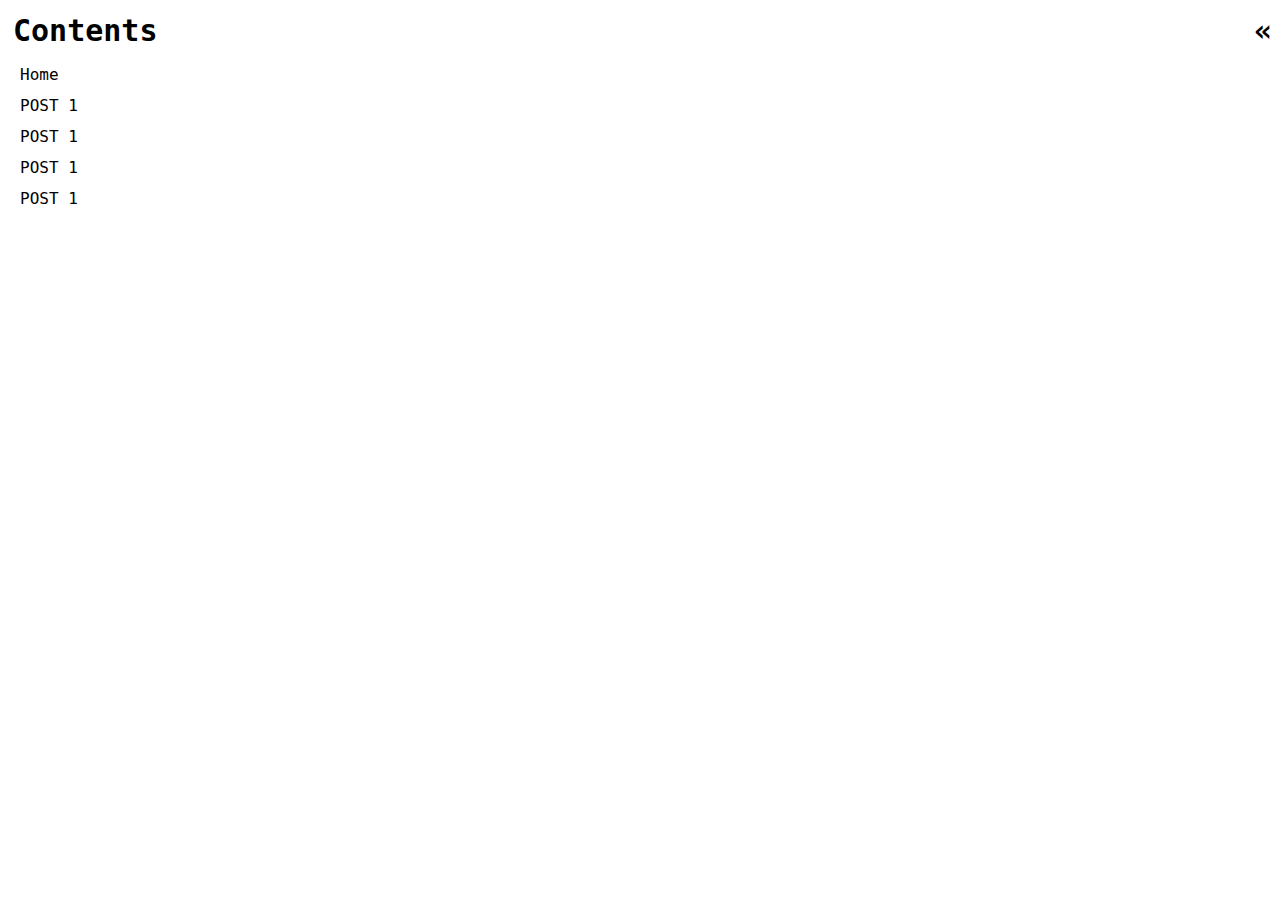
==== contents.html @ 01a61c01 "added post kinda" ====
<!DOCTYPE html>
<html lang="en">
  <head>
    <meta charset="UTF-8">
    <meta name="viewport" content="width=device-width, initial-scale=1.0">
    <meta http-equiv="X-UA-Compatible" content="ie=edge">
    <title>Contents</title>
    <link rel="stylesheet" href="styles.css">
  </head>
  <body id="contentBody">
    <header class="headerContainer">
      <a id="contentHeader">Contents</a>
      <a id="sideBarBtn" onclick="openCloseBar()"> &#171;</a>
    </header>

    <table id="myContent" style="align-content: left; overflow: hidden;">
        <tr>
          <td>
            <a id="contentItem" href="home.html" target="main">Home</a>
          </td>
        </tr>
        <tr>
          <td>
            <a id="contentItem" href="./posts/testPost1.html" target="main">POST 1</a>
          </td>
        </tr>
        <tr>
          <td>
            <a id="contentItem" href="./posts/testPost1.html" target="main">POST 1</a>
          </td>
        </tr>
        <tr>
          <td>
            <a id="contentItem" href="./posts/testPost2.html" target="main">POST 1</a>
          </td>
        </tr>
        <tr>
          <td>
            <a id="contentItem" href="./posts/testPost1.html" target="main">POST 1</a>
          </td>
        </tr>
    </table>
    <script src="scripts.js"></script>

  </body>
</html>
---- styles.css ----
* {
    font-family: "Ubuntu Mono", monospace;
}

/* Index Page */

#indexBody {
    position: fixed; 
    top: 0; 
    bottom: 0;
    right: 0;
    left: 0;
    margin: 0;
    max-width: 100vw;
    max-height: 100vh;
    overflow: hidden;
    border: solid 2px;
}

#indexHeader {
    margin: 0;
    height: 5%;
    min-height: 35px;
    z-index: 1000;
    overflow: hidden;
}

#headerTitle {
    padding: 15px;
    height: 20px;
    font-size: 25px;
    font-weight: 1000;
}

.mainContainer {
    display: flex;
    height: 95%;
    z-index: 1000;
    
    /* border: blue solid; */
}

#contentScreen {
    position: relative;
    align-items: right;
    justify-content: left;
    min-width: 200px;
    width: 200px;
    height: 100%;
}

#postScreen {
    position: relative;
    align-items: right;
    width: 100vw; 
    height: 100%;
}


/* Contents Page */
#contentBody {
    overflow: auto;
}

#sideBarBtn {
    padding: 0px 0px 5px 0px;
    margin-left: auto; 
    margin-right: 0;
}

#sideBarBtn:hover {
    color: rgb(105, 105, 105);
    cursor: pointer;
}

.headerContainer {
    display: flex; 
    justify-content: flex-end;
    padding: 5px 0px 5px 5px;
    font-size: 30px;
    font-weight: 900;
}

#myContent {
    padding: 0px 5px;
    text-decoration: none;
    color: black;
}

#contentItem {
    text-decoration: none; /* Removes the underline */
    color: black;
}

#contentItem:hover {
    color: rgb(105, 105, 105);
}

td, th {
    padding: 5px; 
}
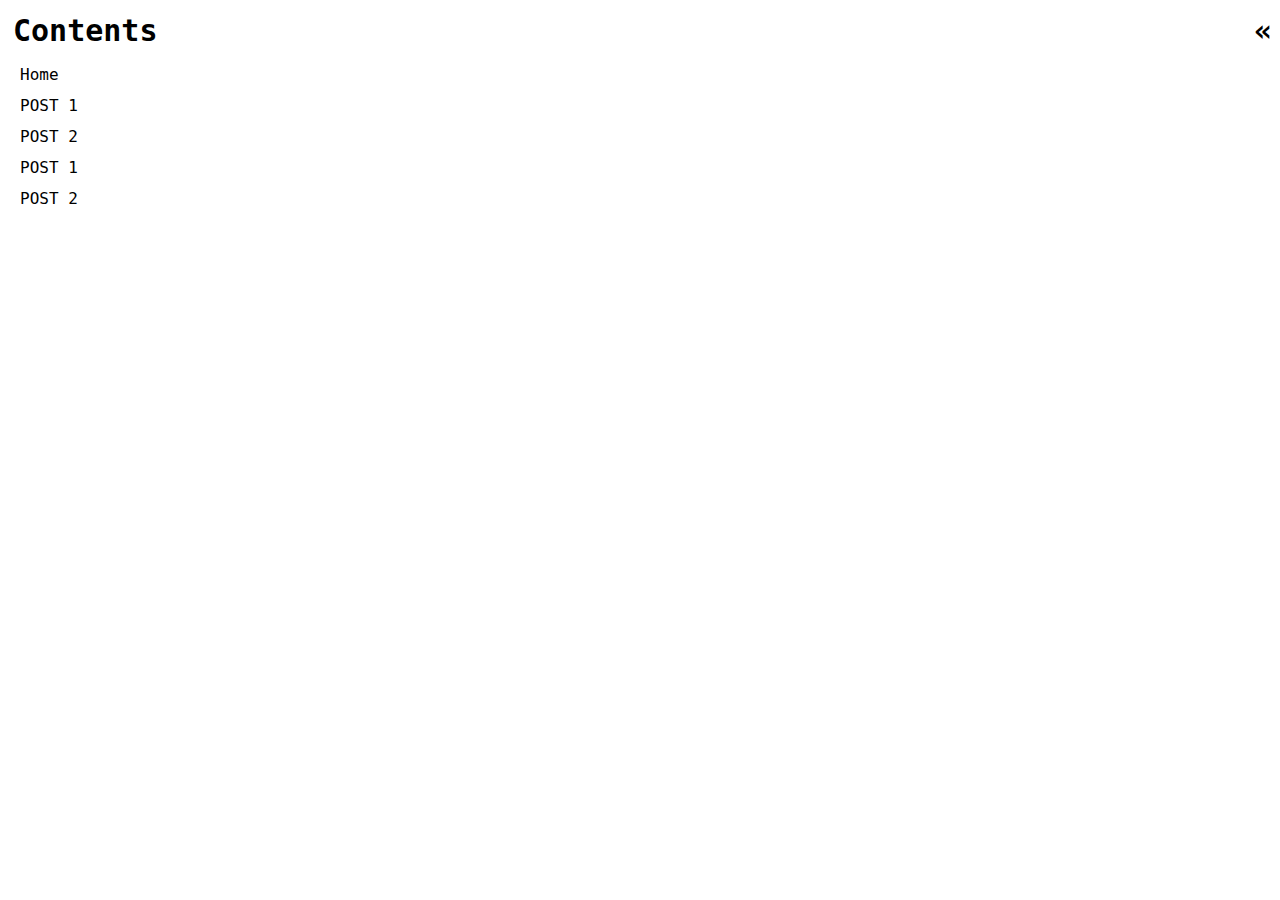
==== commit d1c03ade: "better formatting" ====
--- a/contents.html
+++ b/contents.html
@@ -26,12 +26,7 @@
         </tr>
         <tr>
           <td>
-            <a id="contentItem" href="./posts/testPost1.html" target="main">POST 1</a>
-          </td>
-        </tr>
-        <tr>
-          <td>
-            <a id="contentItem" href="./posts/testPost2.html" target="main">POST 1</a>
+            <a id="contentItem" href="./posts/testPost2.html" target="main">POST 2</a>
           </td>
         </tr>
         <tr>
@@ -39,6 +34,11 @@
             <a id="contentItem" href="./posts/testPost1.html" target="main">POST 1</a>
           </td>
         </tr>
+        <tr>
+          <td>
+            <a id="contentItem" href="./posts/testPost2.html" target="main">POST 2</a>
+          </td>
+        </tr>
     </table>
     <script src="scripts.js"></script>
 
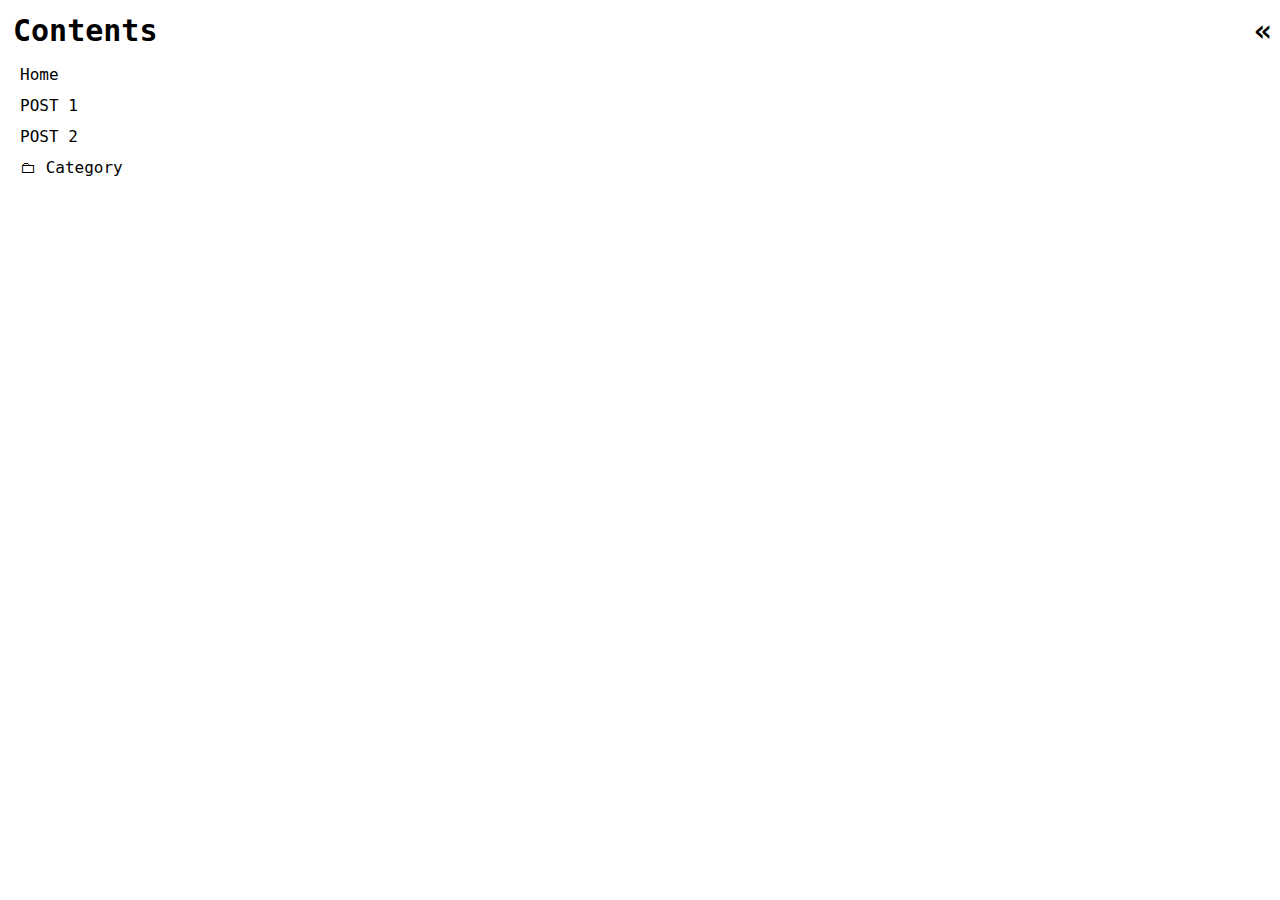
==== commit 75e604b0: "better layout working on categories" ====
--- a/contents.html
+++ b/contents.html
@@ -31,12 +31,8 @@
         </tr>
         <tr>
           <td>
-            <a id="contentItem" href="./posts/testPost1.html" target="main">POST 1</a>
-          </td>
-        </tr>
-        <tr>
-          <td>
-            <a id="contentItem" href="./posts/testPost2.html" target="main">POST 2</a>
+            <a id="categoryItem" href="./posts/testPost1.html" target="main">&#128448; Category</a>
+
           </td>
         </tr>
     </table>
--- a/styles.css
+++ b/styles.css
@@ -18,6 +18,7 @@
 }
 
 #indexHeader {
+    position: relative;
     margin: 0;
     height: 5%;
     min-height: 35px;
@@ -26,8 +27,13 @@
 }
 
 #headerTitle {
-    padding: 15px;
-    height: 20px;
+    margin: 0;
+    position: absolute;
+    top: 50%;
+    -ms-transform: translateY(-50%);
+    transform: translateY(-50%);
+    padding: 15px 15px 15px 15px;
+    height: 30px;
     font-size: 25px;
     font-weight: 1000;
 }
@@ -68,11 +74,6 @@
     margin-right: 0;
 }
 
-#sideBarBtn:hover {
-    color: rgb(105, 105, 105);
-    cursor: pointer;
-}
-
 .headerContainer {
     display: flex; 
     justify-content: flex-end;
@@ -92,8 +93,16 @@
     color: black;
 }
 
-#contentItem:hover {
+#sideBarBtn:hover, #headerTitle:hover, 
+#contentItem:hover, #categoryItem:hover{
     color: rgb(105, 105, 105);
+    cursor: pointer;
+}
+
+#categoryItem {
+    text-decoration: none; /* Removes the underline */
+    color: black;
+    font-weight: 500;
 }
 
 td, th {
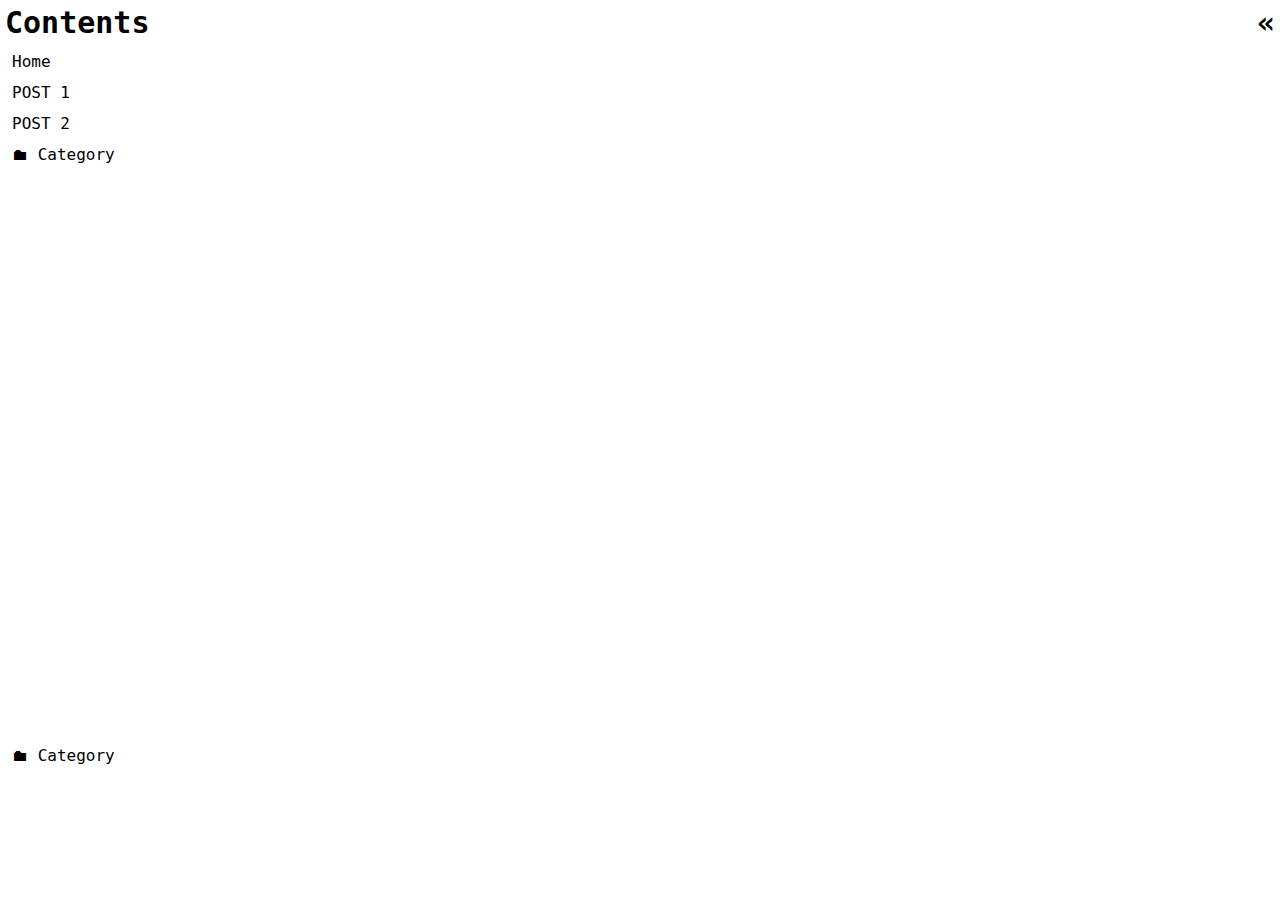
==== commit a187cea7: "better layout" ====
--- a/contents.html
+++ b/contents.html
@@ -31,12 +31,19 @@
         </tr>
         <tr>
           <td>
-            <a id="categoryItem" href="./posts/testPost1.html" target="main">&#128448; Category</a>
+            <a id="categoryItem" href="./posts/testPost1.html" target="main">🖿 Category</a>
 
+          </td>
+        </tr>
+        <tr>
+
+          <td>
+            <br><br><br><br><br><br><br><br><br><br><br>
+            <br><br><br><br><br><br><br><br><br><br><br><br><br><br><br><br><br><br><br>
+            <a id="categoryItem" href="./posts/testPost1.html" target="main">🖿 Category</a>
           </td>
         </tr>
     </table>
     <script src="scripts.js"></script>
-
   </body>
 </html>
--- a/styles.css
+++ b/styles.css
@@ -11,19 +11,21 @@
     right: 0;
     left: 0;
     margin: 0;
-    max-width: 100vw;
-    max-height: 100vh;
+    max-width: 100%;
+    max-height: 100%;
     overflow: hidden;
-    border: solid 2px;
+    /* border: solid 2px; */
 }
 
 #indexHeader {
+    display: flex;
     position: relative;
     margin: 0;
     height: 5%;
-    min-height: 35px;
+    min-height: 30px;
     z-index: 1000;
     overflow: hidden;
+    outline:black solid 1px;
 }
 
 #headerTitle {
@@ -32,9 +34,8 @@
     top: 50%;
     -ms-transform: translateY(-50%);
     transform: translateY(-50%);
-    padding: 15px 15px 15px 15px;
-    height: 30px;
-    font-size: 25px;
+    padding: 5px 5px 5px 5px;
+    font-size: 20px;
     font-weight: 1000;
 }
 
@@ -42,8 +43,7 @@
     display: flex;
     height: 95%;
     z-index: 1000;
-    
-    /* border: blue solid; */
+    outline:black solid 1px;
 }
 
 #contentScreen {
@@ -53,25 +53,33 @@
     min-width: 200px;
     width: 200px;
     height: 100%;
+    outline:black solid 1px;
 }
 
 #postScreen {
     position: relative;
     align-items: right;
-    width: 100vw; 
+    width: 100%; 
     height: 100%;
+    outline:black solid 1px;
 }
 
 
 /* Contents Page */
+
 #contentBody {
     overflow: auto;
+    margin:0;
+}
+
+#contentHeader {
+    opacity: 1;
 }
 
 #sideBarBtn {
-    padding: 0px 0px 5px 0px;
+    padding-right: 5px;
     margin-left: auto; 
-    margin-right: 0;
+    /* margin-right: 0; */
 }
 
 .headerContainer {
@@ -87,10 +95,17 @@
     text-decoration: none;
     color: black;
 }
+/* TEST */
+/* TEST */
 
 #contentItem {
     text-decoration: none; /* Removes the underline */
     color: black;
+}
+
+#contentHeader {
+    padding: 0px 5px 0px 0px;
+    overflow:hidden;
 }
 
 #sideBarBtn:hover, #headerTitle:hover, 
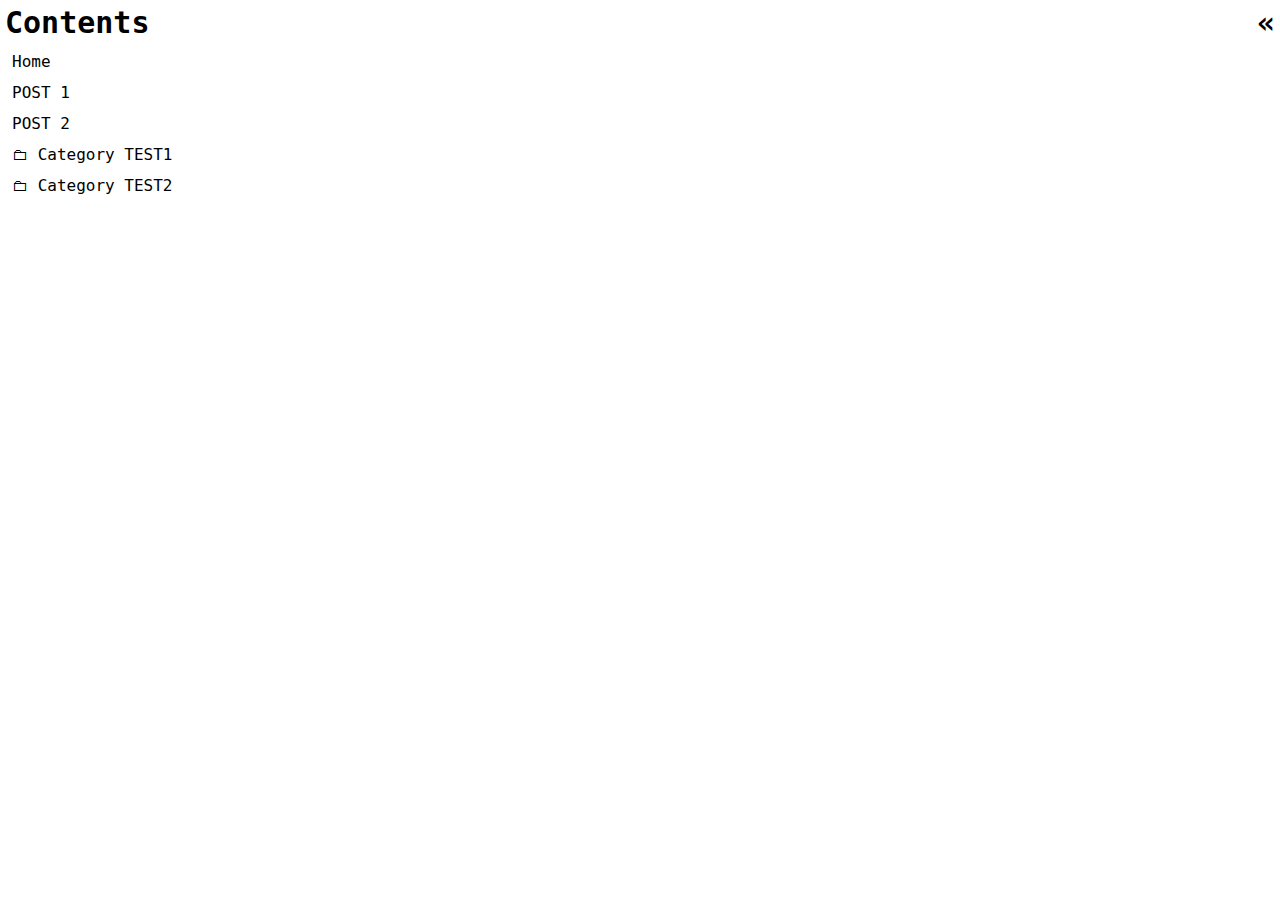
==== commit 76fe9265: "added directories wow" ====
--- a/contents.html
+++ b/contents.html
@@ -10,7 +10,7 @@
   <body id="contentBody">
     <header class="headerContainer">
       <a id="contentHeader">Contents</a>
-      <a id="sideBarBtn" onclick="openCloseBar()"> &#171;</a>
+      <a id="sideBarBtn" onclick="openCloseBar()">&#171;</a>
     </header>
 
     <table id="myContent" style="align-content: left; overflow: hidden;">
@@ -31,18 +31,34 @@
         </tr>
         <tr>
           <td>
-            <a id="categoryItem" href="./posts/testPost1.html" target="main">🖿 Category</a>
+            <div class="category" onclick="closeCategory('category1')" href="./posts/testPost2.html" target="main">
+              &#128448; Category TEST1
+            </div>
+            <div id="category1" class="categoryContainer">
+                  <a id="categoryItem" href="./posts/testPost1.html" target="main"> Item 2</a>
+                  <a id="categoryItem" href="./posts/testPost2.html" target="main"> Item 2 </a>
+                  <a id="categoryItem" href="./posts/testPost1.html" target="main"> Item 2</a>
+                  <a id="categoryItem" href="./posts/testPost2.html" target="main"> Item 2 </a>
+            </div>
+          </td>
+        </tr>
+        <tr>
+          <td>
+
+            <div class="category" onclick="closeCategory('category2')" href="./posts/testPost2.html" target="main">
+              &#128448; Category TEST2
+            </div>
+            <div id="category2" class="categoryContainer">
+                  <a id="categoryItem" href="./posts/testPost1.html" target="main"> Item 2</a>
+                  <a id="categoryItem" href="./posts/testPost2.html" target="main"> Item 2 </a>
+                  <a id="categoryItem" href="./posts/testPost1.html" target="main"> Item 2</a>
+                  <a id="categoryItem" href="./posts/testPost2.html" target="main"> Item 2 </a>
+            </div>
 
           </td>
         </tr>
-        <tr>
 
-          <td>
-            <br><br><br><br><br><br><br><br><br><br><br>
-            <br><br><br><br><br><br><br><br><br><br><br><br><br><br><br><br><br><br><br>
-            <a id="categoryItem" href="./posts/testPost1.html" target="main">🖿 Category</a>
-          </td>
-        </tr>
+
     </table>
     <script src="scripts.js"></script>
   </body>
--- a/styles.css
+++ b/styles.css
@@ -3,7 +3,6 @@
 }
 
 /* Index Page */
-
 #indexBody {
     position: fixed; 
     top: 0; 
@@ -13,7 +12,6 @@
     margin: 0;
     max-width: 100%;
     max-height: 100%;
-    overflow: hidden;
     /* border: solid 2px; */
 }
 
@@ -24,7 +22,6 @@
     height: 5%;
     min-height: 30px;
     z-index: 1000;
-    overflow: hidden;
     outline:black solid 1px;
 }
 
@@ -42,18 +39,19 @@
 .mainContainer {
     display: flex;
     height: 95%;
-    z-index: 1000;
     outline:black solid 1px;
 }
 
 #contentScreen {
-    position: relative;
+    position: fixed;
     align-items: right;
     justify-content: left;
     min-width: 200px;
     width: 200px;
     height: 100%;
     outline:black solid 1px;
+    background-color: white;
+    z-index: 2;
 }
 
 #postScreen {
@@ -62,14 +60,17 @@
     width: 100%; 
     height: 100%;
     outline:black solid 1px;
+    background-color: white;
+    z-index: 1;
 }
 
 
 /* Contents Page */
-
 #contentBody {
+    height:fit-content;
     overflow: auto;
     margin:0;
+    margin-bottom: 50px;
 }
 
 #contentHeader {
@@ -95,8 +96,6 @@
     text-decoration: none;
     color: black;
 }
-/* TEST */
-/* TEST */
 
 #contentItem {
     text-decoration: none; /* Removes the underline */
@@ -105,16 +104,15 @@
 
 #contentHeader {
     padding: 0px 5px 0px 0px;
-    overflow:hidden;
 }
 
 #sideBarBtn:hover, #headerTitle:hover, 
-#contentItem:hover, #categoryItem:hover{
+#contentItem:hover, #categoryItem:hover, .category:hover{
     color: rgb(105, 105, 105);
     cursor: pointer;
 }
 
-#categoryItem {
+#category {
     text-decoration: none; /* Removes the underline */
     color: black;
     font-weight: 500;
@@ -123,3 +121,28 @@
 td, th {
     padding: 5px; 
 }
+
+/* Category Item */
+
+/* #directory {
+    margin-bottom: 200px;
+} */
+
+.category {
+    cursor: pointer;
+}
+
+.categoryContainer {
+    display: grid;
+    visibility: collapse;
+    height: 0;
+}
+
+#categoryItem {
+    padding-left: 15px;
+    padding-top: 5px;
+    text-decoration: none;
+    color: black;
+}
+
+
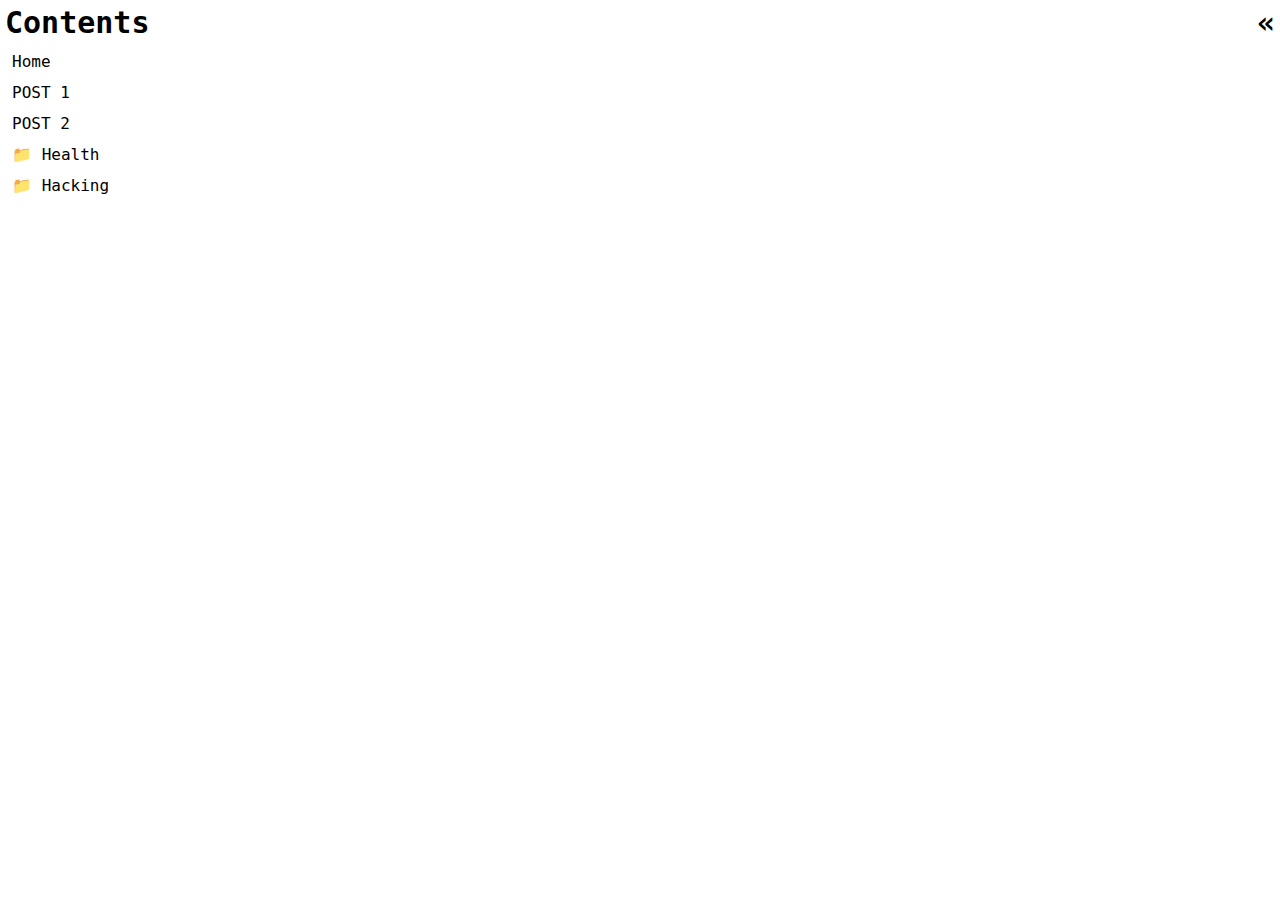
==== commit 70b54cd5: "added health post" ====
--- a/contents.html
+++ b/contents.html
@@ -31,28 +31,22 @@
         </tr>
         <tr>
           <td>
-            <div class="category" onclick="closeCategory('category1')" href="./posts/testPost2.html" target="main">
-              &#128448; Category TEST1
+            <div class="category" onclick="closeCategory('health')" href="" target="main">
+              &#128193; Health
             </div>
-            <div id="category1" class="categoryContainer">
-                  <a id="categoryItem" href="./posts/testPost1.html" target="main"> Item 2</a>
-                  <a id="categoryItem" href="./posts/testPost2.html" target="main"> Item 2 </a>
-                  <a id="categoryItem" href="./posts/testPost1.html" target="main"> Item 2</a>
-                  <a id="categoryItem" href="./posts/testPost2.html" target="main"> Item 2 </a>
+            <div id="health" class="categoryContainer">
+              <a id="categoryItem" href="./posts/health/inflammation.html" target="main">Inflammation</a>
             </div>
           </td>
         </tr>
         <tr>
           <td>
 
-            <div class="category" onclick="closeCategory('category2')" href="./posts/testPost2.html" target="main">
-              &#128448; Category TEST2
+            <div class="category" onclick="closeCategory('hacking')" href="" target="main">
+              &#128193; Hacking
             </div>
-            <div id="category2" class="categoryContainer">
-                  <a id="categoryItem" href="./posts/testPost1.html" target="main"> Item 2</a>
-                  <a id="categoryItem" href="./posts/testPost2.html" target="main"> Item 2 </a>
-                  <a id="categoryItem" href="./posts/testPost1.html" target="main"> Item 2</a>
-                  <a id="categoryItem" href="./posts/testPost2.html" target="main"> Item 2 </a>
+            <div id="hacking" class="categoryContainer">
+                <a id="categoryItem" href="./posts/testPost2.html" target="main"> Item 2 </a>
             </div>
 
           </td>
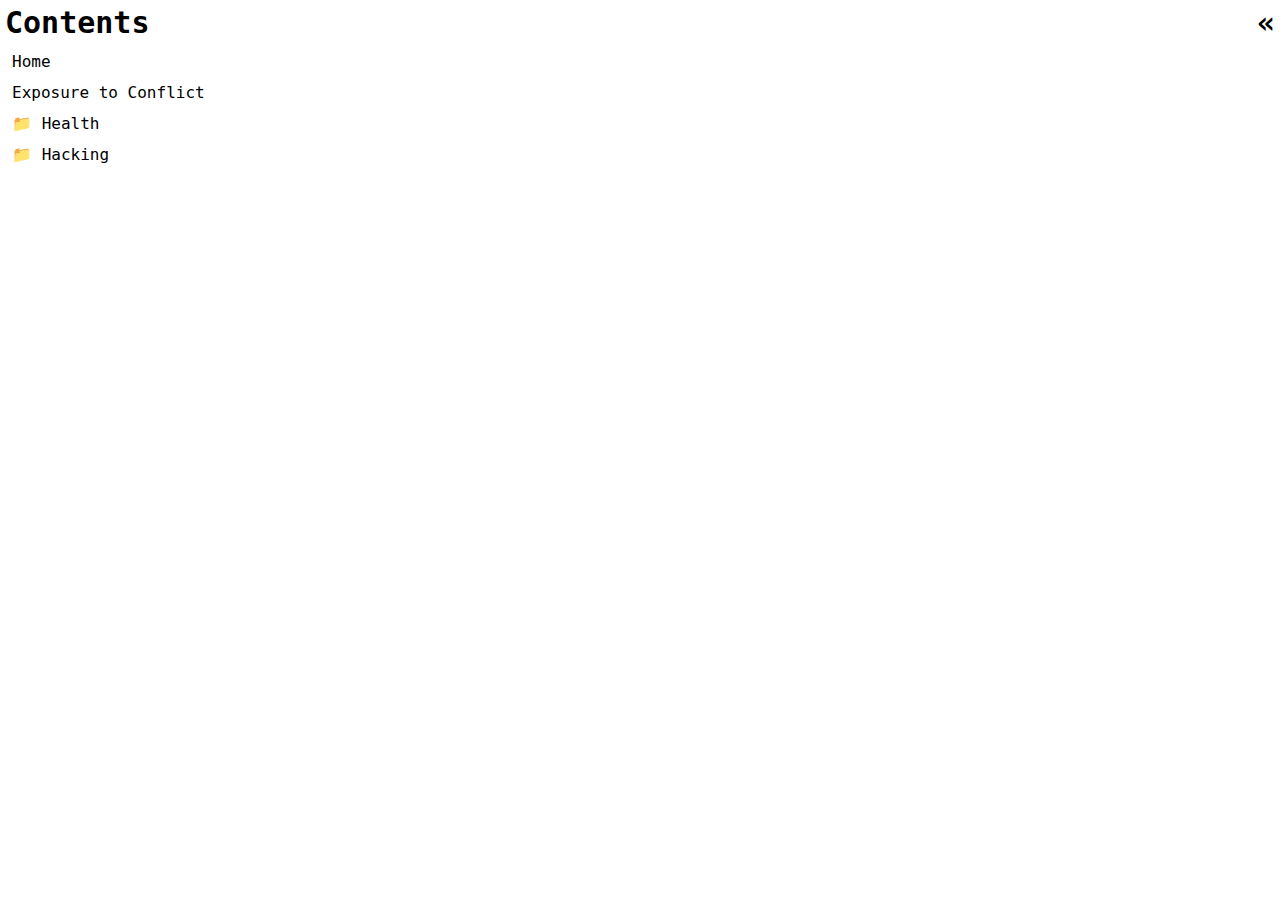
==== commit 43bd3244: "another post" ====
--- a/contents.html
+++ b/contents.html
@@ -21,12 +21,7 @@
         </tr>
         <tr>
           <td>
-            <a id="contentItem" href="./posts/testPost1.html" target="main">POST 1</a>
-          </td>
-        </tr>
-        <tr>
-          <td>
-            <a id="contentItem" href="./posts/testPost2.html" target="main">POST 2</a>
+            <a id="contentItem" href="./posts/testPost1.html" target="main">Exposure to Conflict</a>
           </td>
         </tr>
         <tr>
@@ -35,7 +30,7 @@
               &#128193; Health
             </div>
             <div id="health" class="categoryContainer">
-              <a id="categoryItem" href="./posts/health/inflammation.html" target="main">Inflammation</a>
+              <a id="categoryItem" href="./posts/health/inflammation.html" target="main">Easing Inflammation</a>
             </div>
           </td>
         </tr>
